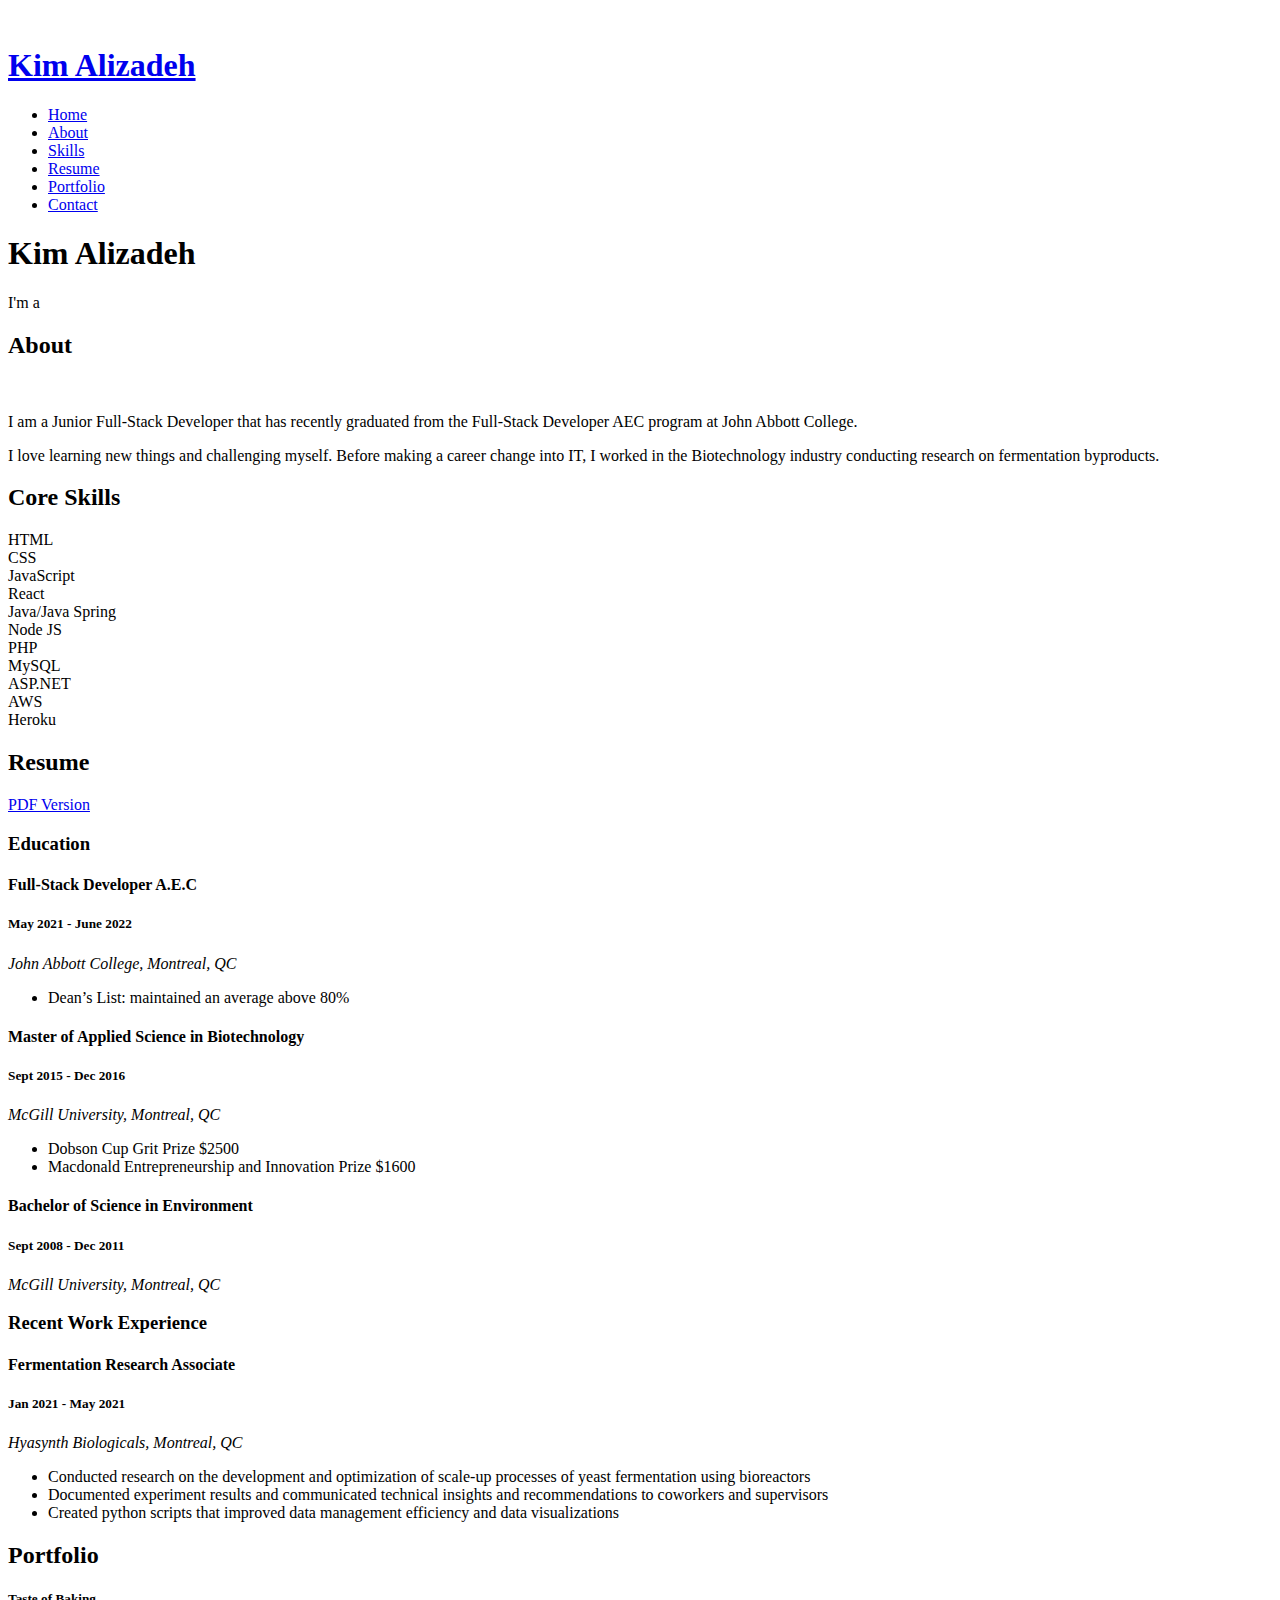
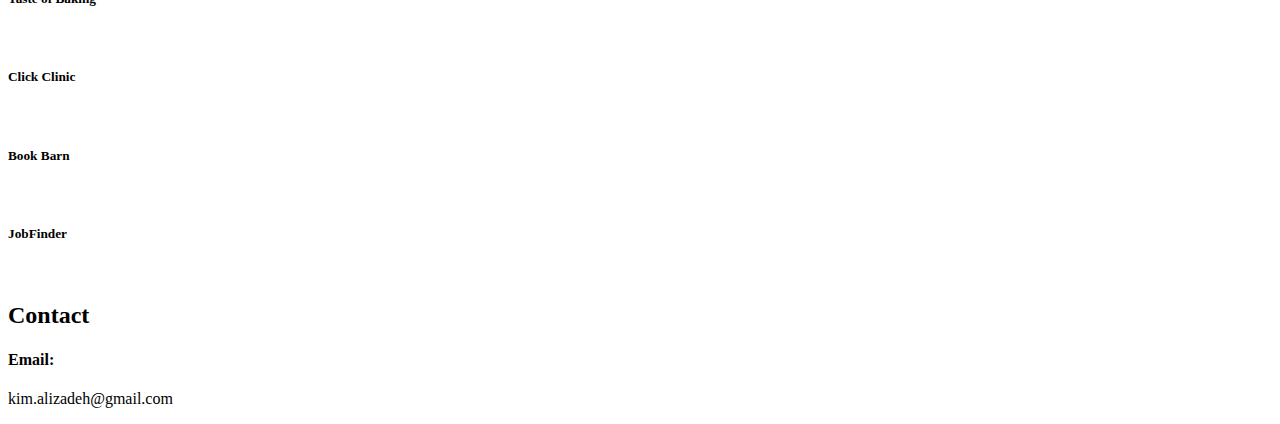
==== index.html @ a297aba5 "small updates" ====
<!DOCTYPE html>
<html lang="en">

<head>
  <meta charset="utf-8">
  <meta content="width=device-width, initial-scale=1.0" name="viewport">

  <title>Kim Alizadeh - Portfolio</title>
  <meta content="" name="description">
  <meta content="" name="keywords">

  <!-- Favicons -->
  <!-- <link href="assets/img/favicon.png" rel="icon"> -->
  <link href="assets/img/apple-touch-icon.png" rel="apple-touch-icon">

  <!-- Google Fonts -->
  <link href="https://fonts.googleapis.com/css?family=Open+Sans:300,300i,400,400i,600,600i,700,700i|Raleway:300,300i,400,400i,500,500i,600,600i,700,700i|Poppins:300,300i,400,400i,500,500i,600,600i,700,700i" rel="stylesheet">

  <!-- Vendor CSS Files -->
  <link href="assets/vendor/aos/aos.css" rel="stylesheet">
  <link href="assets/vendor/bootstrap/css/bootstrap.min.css" rel="stylesheet">
  <link href="assets/vendor/bootstrap-icons/bootstrap-icons.css" rel="stylesheet">
  <link href="assets/vendor/boxicons/css/boxicons.min.css" rel="stylesheet">
  <link href="assets/vendor/glightbox/css/glightbox.min.css" rel="stylesheet">
  <link href="assets/vendor/swiper/swiper-bundle.min.css" rel="stylesheet">

  <!-- Template Main CSS File -->
  <link href="assets/css/style.css" rel="stylesheet">

  <!-- =======================================================
  * Template Name: iPortfolio - v3.7.0
  * Template URL: https://bootstrapmade.com/iportfolio-bootstrap-portfolio-websites-template/
  * Author: BootstrapMade.com
  * License: https://bootstrapmade.com/license/
  ======================================================== -->
</head>

<body>

  <!-- ======= Mobile nav toggle button ======= -->
  <i class="bi bi-list mobile-nav-toggle d-xl-none"></i>

  <!-- ======= Header ======= -->
  <header id="header">
    <div class="d-flex flex-column">

      <div class="profile">
        <img src="assets/img/profile-img.jpg" alt="" class="img-fluid rounded-circle">
        <h1 class="text-light"><a href="index.html">Kim Alizadeh</a></h1>
        <div class="social-links mt-3 text-center">
          <a href="https://www.linkedin.com/in/kimberly-alizadeh-4a30425a/" class="linkedin"><i class="bx bxl-linkedin"></i></a>
          <a href="https://github.com/kimalizadeh" class="github"><i class="bx bxl-github"></i></a>
          
        </div>
      </div>

      <nav id="navbar" class="nav-menu navbar">
        <ul>
          <li><a href="#hero" class="nav-link scrollto active"><i class="bx bx-home"></i> <span>Home</span></a></li>
          <li><a href="#about" class="nav-link scrollto"><i class="bx bx-user"></i> <span>About</span></a></li>
          <li><a href="#skills" class="nav-link scrollto"><i class="bx bx-file-blank"></i> <span>Skills</span></a></li>
          <li><a href="#resume" class="nav-link scrollto"><i class="bx bx-file-blank"></i> <span>Resume</span></a></li>
          <li><a href="#portfolio" class="nav-link scrollto"><i class="bx bx-book-content"></i> <span>Portfolio</span></a></li>
          <!-- <li><a href="#services" class="nav-link scrollto"><i class="bx bx-server"></i> <span>Services</span></a></li> -->
          <li><a href="#contact" class="nav-link scrollto"><i class="bx bx-envelope"></i> <span>Contact</span></a></li>
        </ul>
      </nav><!-- .nav-menu -->
    </div>
  </header><!-- End Header -->

  <!-- ======= Hero Section ======= -->
  <section id="hero" class="d-flex flex-column justify-content-center align-items-center">
    <div class="hero-container" data-aos="fade-in">
      <h1>Kim Alizadeh</h1>
      <p>I'm a <span class="typed" data-typed-items="Full-Stack Developer"></span></p>
    </div>
  </section><!-- End Hero -->

  <main id="main">

    <!-- ======= About Section ======= -->
    <section id="about" class="about">
      <div class="container">

        <div class="section-title">
          <h2>About</h2>
          
        </div>

        <div class="row">
          <div class="col-lg-4" data-aos="fade-right">
            <img src="assets/img/profile-img.jpg" class="img-fluid" alt="">
          </div>
          <div class="col-lg-8 pt-4 pt-lg-0 content" data-aos="fade-left">
            
            <p>
              I am a Junior Full-Stack Developer that has recently graduated from the Full-Stack Developer AEC program at John Abbott College.
            </p>

            <p>
              I love learning new things and challenging myself. Before making a career change into IT, I worked in the Biotechnology industry conducting research on fermentation byproducts.
            </p>
            
          </div>
        </div>

      </div>
    </section><!-- End About Section -->



    <!-- ======= Skills Section ======= -->
    <section id="skills" class="skills section-bg">
      <div class="container">

        <div class="section-title">
          <h2>Core Skills</h2>
        </div>

        <div class="row skills-content">

          <div class="col-lg-4" data-aos="fade-up">

            <div class="progress">
              <span class="skill">HTML</span>
              <!-- <div class="progress-bar-wrap">
                <div class="progress-bar" role="progressbar" aria-valuenow="100" aria-valuemin="0" aria-valuemax="100"></div>
              </div> -->
            </div>

            <div class="progress">
              <span class="skill">CSS</span>
              <!-- <div class="progress-bar-wrap">
                <div class="progress-bar" role="progressbar" aria-valuenow="90" aria-valuemin="0" aria-valuemax="100"></div>
              </div> -->
            </div>

            <div class="progress">
              <span class="skill">JavaScript </span>
              <!-- <div class="progress-bar-wrap">
                <div class="progress-bar" role="progressbar" aria-valuenow="75" aria-valuemin="0" aria-valuemax="100"></div>
              </div> -->
            </div>

            <div class="progress">
              <span class="skill">React </span>
              <!-- <div class="progress-bar-wrap">
                <div class="progress-bar" role="progressbar" aria-valuenow="75" aria-valuemin="0" aria-valuemax="100"></div>
              </div> -->
            </div>

          </div>

          <div class="col-lg-4" data-aos="fade-up" data-aos-delay="100">

            <div class="progress">
              <span class="skill">Java/Java Spring</span>
              <!-- <div class="progress-bar-wrap">
                <div class="progress-bar" role="progressbar" aria-valuenow="80" aria-valuemin="0" aria-valuemax="100"></div>
              </div> -->
            </div>

            <div class="progress">
              <span class="skill">Node JS</span>
              <!-- <div class="progress-bar-wrap">
                <div class="progress-bar" role="progressbar" aria-valuenow="90" aria-valuemin="0" aria-valuemax="100"></div>
              </div> -->
            </div>

            <div class="progress">
              <span class="skill">PHP</span>
              <!-- <div class="progress-bar-wrap">
                <div class="progress-bar" role="progressbar" aria-valuenow="55" aria-valuemin="0" aria-valuemax="100"></div>
              </div> -->
            </div>

            <div class="progress">
              <span class="skill">MySQL</span>
              <!-- <div class="progress-bar-wrap">
                <div class="progress-bar" role="progressbar" aria-valuenow="55" aria-valuemin="0" aria-valuemax="100"></div>
              </div> -->
            </div>



          </div>

          <div class="col-lg-4" data-aos="fade-up" data-aos-delay="100">

            <div class="progress">
              <span class="skill">ASP.NET</span>
              <!-- <div class="progress-bar-wrap">
                <div class="progress-bar" role="progressbar" aria-valuenow="80" aria-valuemin="0" aria-valuemax="100"></div>
              </div> -->
            </div>



            <div class="progress">
              <span class="skill">AWS</span>
              <!-- <div class="progress-bar-wrap">
                <div class="progress-bar" role="progressbar" aria-valuenow="55" aria-valuemin="0" aria-valuemax="100"></div>
              </div> -->
            </div>

            <div class="progress">
              <span class="skill">Heroku</span>
              <!-- <div class="progress-bar-wrap">
                <div class="progress-bar" role="progressbar" aria-valuenow="55" aria-valuemin="0" aria-valuemax="100"></div>
              </div> -->
            </div>



          </div>

        </div>

      </div>
    </section><!-- End Skills Section -->

    <!-- ======= Resume Section ======= -->
    <section id="resume" class="resume">
      <div class="container">

        <div class="section-title">
          <h2>Resume</h2>
          <div><a href="assets/cv.pdf">PDF Version</a></div>
          
        </div>

        <div class="row">
          <div class="col-lg-6" data-aos="fade-up">


            <h3 class="resume-title">Education</h3>
            <div class="resume-item">
              <h4>Full-Stack Developer A.E.C</h4>
              <h5>May 2021 - June 2022</h5>
              <p><em>John Abbott College, Montreal, QC</em></p>
              <ul>
                <li>Dean’s List: maintained an average above 80%</li>
              </ul>
            </div>
            <div class="resume-item">
              <h4>Master of Applied Science in Biotechnology</h4>
              <h5>Sept 2015 - Dec 2016</h5>
              <p><em>McGill University, Montreal, QC</em></p>
            <ul>
              <li>Dobson Cup Grit Prize $2500</li>
              <li>Macdonald Entrepreneurship and Innovation Prize $1600</li>
            </ul>
            </div>
            <div class="resume-item">
              <h4>Bachelor of Science in Environment</h4>
              <h5>Sept 2008 - Dec 2011</h5>
              <p><em>McGill University, Montreal, QC</em></p>
              
            </div>
          </div>
          <div class="col-lg-6" data-aos="fade-up" data-aos-delay="100">
            <h3 class="resume-title">Recent Work Experience</h3>
            <div class="resume-item">
              <h4>Fermentation Research Associate </h4>
              <h5>Jan 2021 - May 2021</h5>
              <p><em>Hyasynth Biologicals, Montreal, QC</em></p>
              <ul>
                <li>Conducted research on the development and optimization of scale-up processes of yeast fermentation using bioreactors</li>
                <li>Documented experiment results and communicated technical insights and recommendations to coworkers and supervisors</li>
                <li>Created python scripts that improved data management efficiency and data visualizations</li>
              </ul>
            </div>
            <!-- <div class="resume-item">
              <h4>Graphic design specialist</h4>
              <h5>2017 - 2018</h5>
              <p><em>Stepping Stone Advertising, New York, NY</em></p>
              <ul>
                <li>Developed numerous marketing programs (logos, brochures,infographics, presentations, and advertisements).</li>
                <li>Managed up to 5 projects or tasks at a given time while under pressure</li>
                <li>Recommended and consulted with clients on the most appropriate graphic design</li>
                <li>Created 4+ design presentations and proposals a month for clients and account managers</li>
              </ul>
            </div> -->
          </div>
        </div>

      </div>
    </section><!-- End Resume Section -->

    <!-- ======= Portfolio Section ======= -->
    <section id="portfolio" class="portfolio section-bg">
      <div class="container">

        <div class="section-title">
          <h2>Portfolio</h2>
          <p></p>
        </div>

        <!-- <div class="row" data-aos="fade-up">
          <div class="col-lg-12 d-flex justify-content-center">
            <ul id="portfolio-flters">
              <li data-filter="*" class="filter-active">All</li>
              <li data-filter=".filter-app">App</li>
              <li data-filter=".filter-card">Card</li>
              <li data-filter=".filter-web">Web</li>
            </ul>
          </div>
        </div> -->

        <div class="row portfolio-container" data-aos="fade-up" data-aos-delay="100">

          <div class="col-lg-4 col-md-6 portfolio-item filter-app">
            <div class="portfolio-wrap">
              <h5>Taste of Baking</h5>
              <img src="assets/img/portfolio/tasteofbaking.png" class="img-fluid" alt="">
              <div class="portfolio-links">
                <a href="assets/img/portfolio/tasteofbaking.png" data-gallery="portfolioGallery" class="portfolio-lightbox" title="View Image"><i class="bx bx-plus"></i></a>
                <a href="portfolio-details.html" title="More Details"><i class="bx bx-link"></i></a>
                <a href="https://tasteofbaking.fsd01.ca/" title="View Site"><i class="bx bx-globe"></i></a>
              </div>
            </div>
          </div>

          <div class="col-lg-4 col-md-6 portfolio-item filter-web">
            <div class="portfolio-wrap">
              <h5>Click Clinic</h5>
              <img src="assets/img/portfolio/clickclinic.PNG" class="img-fluid" alt="">
              <div class="portfolio-links">
                <a href="assets/img/portfolio/clickclinic.PNG" data-gallery="portfolioGallery" class="portfolio-lightbox" title="View Image"><i class="bx bx-plus"></i></a>
                <a href="portfolio-details-clickclinic.html" title="More Details"><i class="bx bx-link"></i></a>
                <a href="https://clickclinic.fsd01.ca/" title="View Site"><i class="bx bx-globe"></i></a>
              </div>
            </div>
          </div>

          <div class="col-lg-4 col-md-6 portfolio-item filter-web">
            <div class="portfolio-wrap">
              <h5>Book Barn</h5>
              <img src="assets/img/portfolio/bookbarn.png" class="img-fluid" alt="">
              <div class="portfolio-links">
                <a href="assets/img/portfolio/bookbarn.png" data-gallery="portfolioGallery" class="portfolio-lightbox" title="View Image"><i class="bx bx-plus"></i></a>
                <a href="portfolio-details-bookbarn.html" title="More Details"><i class="bx bx-link"></i></a>
                <a href="https://bookbarndb.herokuapp.com/" title="View Site"><i class="bx bx-globe"></i></a>
              </div>
            </div>
          </div>

          <div class="col-lg-4 col-md-6 portfolio-item filter-web">
            <div class="portfolio-wrap">
              <h5>JobFinder</h5>
              <img src="assets/img/portfolio/jobfinder.png" class="img-fluid" alt="">
              <div class="portfolio-links">
                <a href="assets/img/portfolio/jobfinder.png" data-gallery="portfolioGallery" class="portfolio-lightbox" title="View Image"><i class="bx bx-plus"></i></a>
                <a href="portfolio-details-jobfinder.html" title="More Details"><i class="bx bx-link"></i></a>
                <a href="https://gracious-villani-f44d4b.netlify.app/" title="View Site"><i class="bx bx-globe"></i></a>
              </div>
            </div>
          </div>

        </div>

      </div>
    </section><!-- End Portfolio Section -->

   



    <!-- ======= Contact Section ======= -->
    <section id="contact" class="contact">
      <div class="container">

        <div class="section-title">
          <h2>Contact</h2>
         
        </div>

        <div class="row" data-aos="fade-in">

          <div class="col-lg-5 d-flex align-items-stretch">
            <div class="info">

              <div class="email">
                <i class="bi bi-envelope"></i>
                <h4>Email:</h4>
                <p>kim.alizadeh@gmail.com</p>
              </div>



              
            </div>

          </div>



        </div>

      </div>
    </section><!-- End Contact Section -->

  </main><!-- End #main -->

  <!-- ======= Footer ======= -->
  <footer id="footer">
    <div class="container">
      <div class="copyright">
        <!-- &copy; Copyright <strong><span>iPortfolio</span></strong> -->
      </div>
      <div class="credits">
        <!-- All the links in the footer should remain intact. -->
        <!-- You can delete the links only if you purchased the pro version. -->
        <!-- Licensing information: https://bootstrapmade.com/license/ -->
        <!-- Purchase the pro version with working PHP/AJAX contact form: https://bootstrapmade.com/iportfolio-bootstrap-portfolio-websites-template/ -->
        <!-- Designed by <a href="https://bootstrapmade.com/">BootstrapMade</a> -->
      </div>
    </div>
  </footer><!-- End  Footer -->

  <a href="#" class="back-to-top d-flex align-items-center justify-content-center"><i class="bi bi-arrow-up-short"></i></a>

  <!-- Vendor JS Files -->
  <script src="assets/vendor/purecounter/purecounter.js"></script>
  <script src="assets/vendor/aos/aos.js"></script>
  <script src="assets/vendor/bootstrap/js/bootstrap.bundle.min.js"></script>
  <script src="assets/vendor/glightbox/js/glightbox.min.js"></script>
  <script src="assets/vendor/isotope-layout/isotope.pkgd.min.js"></script>
  <script src="assets/vendor/swiper/swiper-bundle.min.js"></script>
  <script src="assets/vendor/typed.js/typed.min.js"></script>
  <script src="assets/vendor/waypoints/noframework.waypoints.js"></script>
  <script src="assets/vendor/php-email-form/validate.js"></script>

  <!-- Template Main JS File -->
  <script src="assets/js/main.js"></script>

</body>

</html>
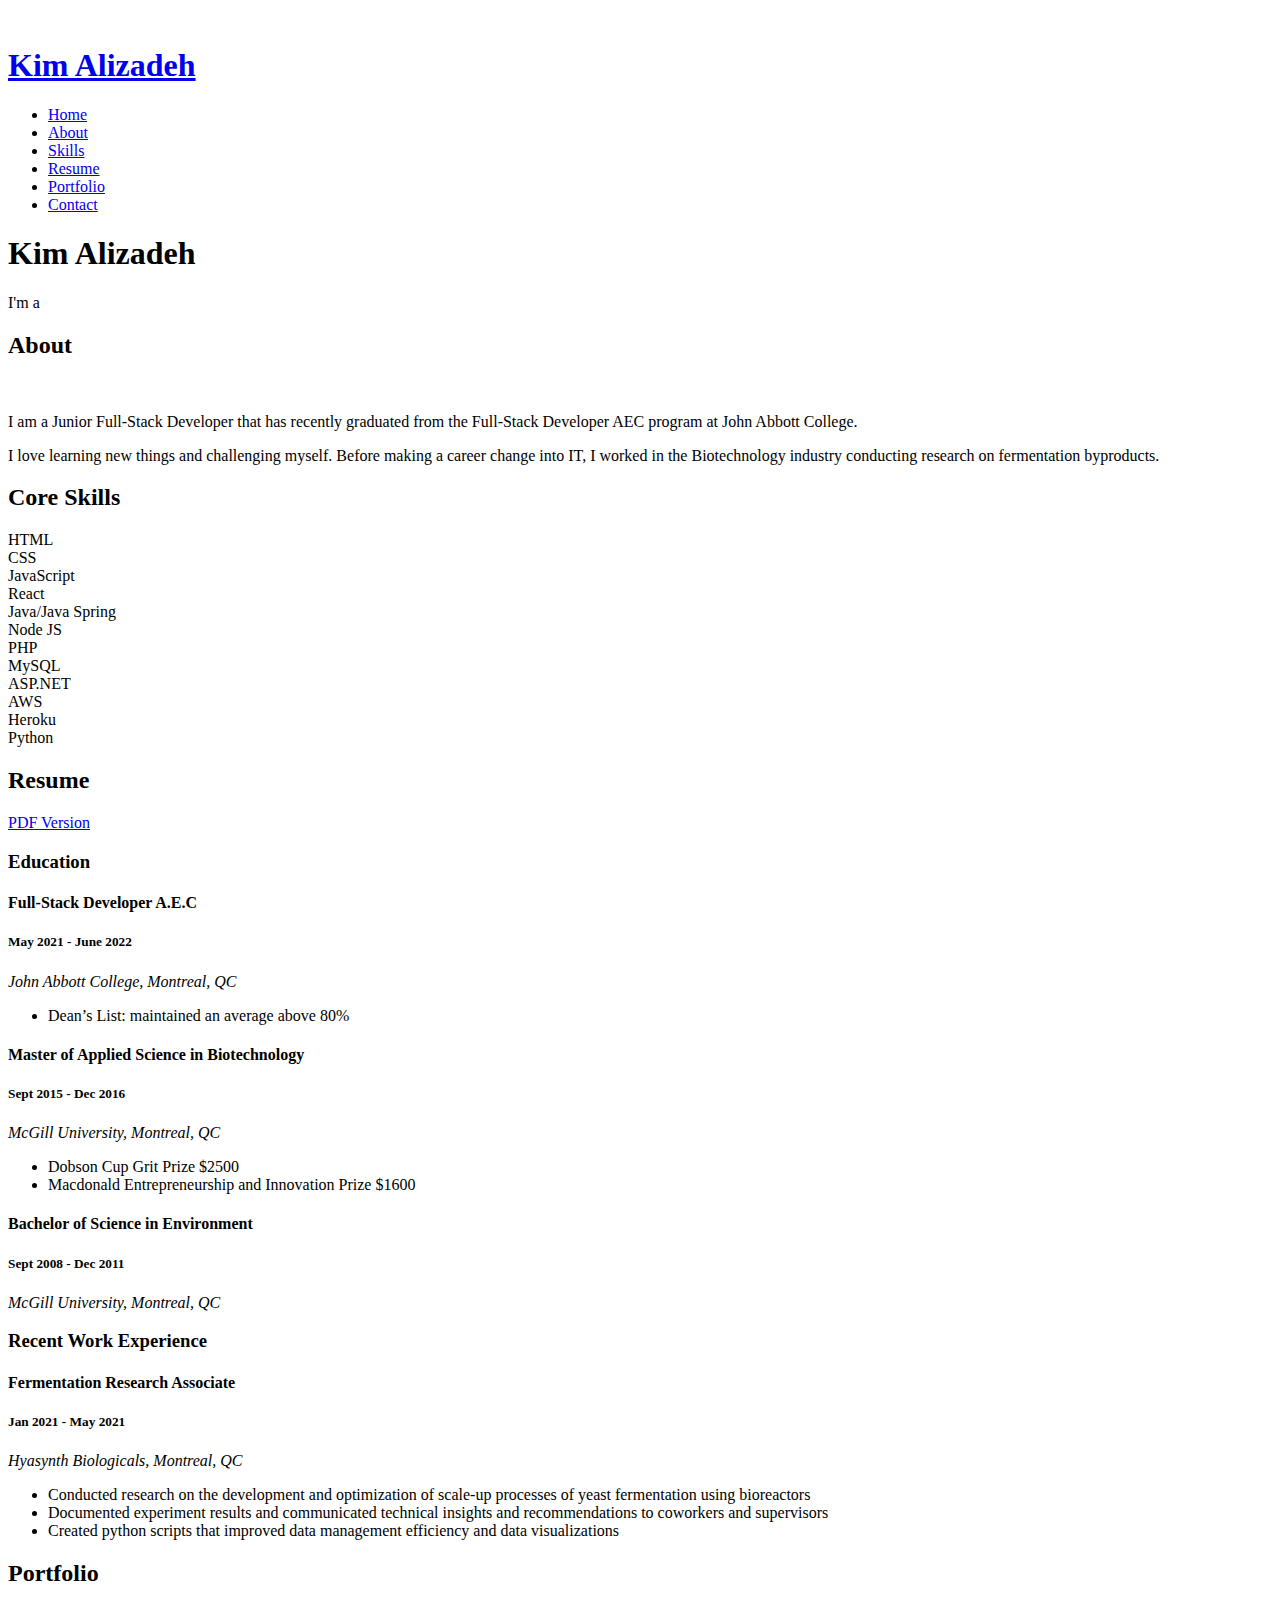
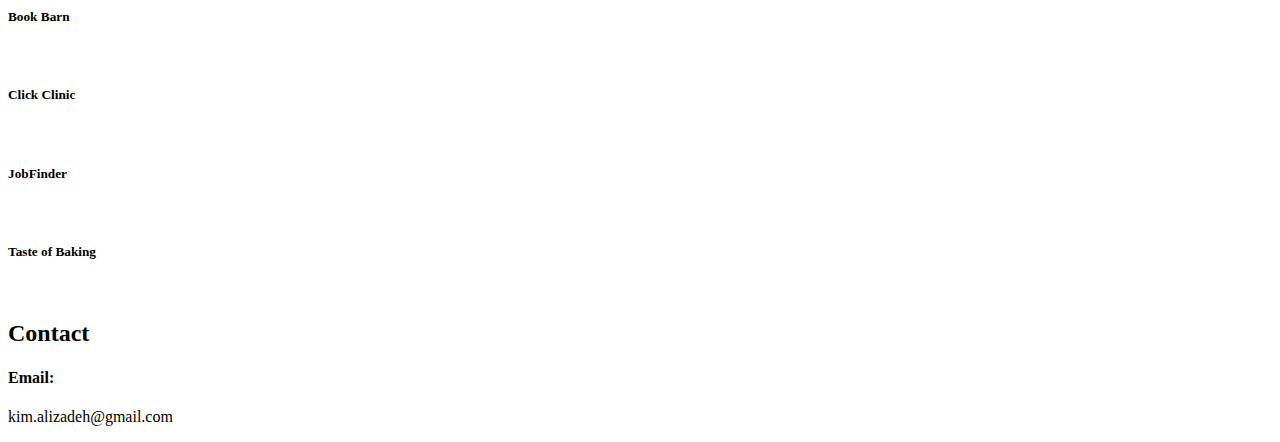
==== commit 40f9d142: "update index" ====
--- a/index.html
+++ b/index.html
@@ -210,6 +210,13 @@
               </div> -->
             </div>
 
+            <div class="progress">
+              <span class="skill">Python</span>
+              <!-- <div class="progress-bar-wrap">
+                <div class="progress-bar" role="progressbar" aria-valuenow="55" aria-valuemin="0" aria-valuemax="100"></div>
+              </div> -->
+            </div>
+
 
 
           </div>
@@ -309,62 +316,59 @@
 
         <div class="row portfolio-container" data-aos="fade-up" data-aos-delay="100">
 
+          <div class="col-lg-4 col-md-6 portfolio-item filter-web">
+            <div class="portfolio-wrap">
+              <h5><strong>Book Barn</strong></h5>
+              <img src="assets/img/portfolio/bookbarn.png" class="img-fluid" alt="">
+              <div class="portfolio-links">
+                <!-- <a href="assets/img/portfolio/bookbarn.png" data-gallery="portfolioGallery" class="portfolio-lightbox" title="View Image"><i class="bx bx-plus"></i></a> -->
+                <a href="portfolio-details-bookbarn.html" title="More Details"><i class="bx bx-plus"></i></a>
+                <a href="https://bookbarndb.herokuapp.com/" title="View Site"><i class="bx bx-globe"></i></a>
+              </div>
+            </div>
+          </div>
+
+          <div class="col-lg-4 col-md-6 portfolio-item filter-web">
+            <div class="portfolio-wrap">
+              <h5><strong>Click Clinic</strong></h5>
+              <img src="assets/img/portfolio/clickclinic.PNG" class="img-fluid" alt="">
+              <div class="portfolio-links">
+                <!-- <a href="assets/img/portfolio/clickclinic.PNG" data-gallery="portfolioGallery" class="portfolio-lightbox" title="View Image"><i class="bx bx-plus"></i></a> -->
+                <a href="portfolio-details-clickclinic.html" title="More Details"><i class="bx bx-plus"></i></a>
+                <a href="https://clickclinic.fsd01.ca/" title="View Site"><i class="bx bx-globe"></i></a>
+              </div>
+            </div>
+          </div>
+
+
+          <div class="col-lg-4 col-md-6 portfolio-item filter-web">
+            <div class="portfolio-wrap">
+              <h5><strong>JobFinder</strong></h5>
+              <img src="assets/img/portfolio/jobfinder.png" class="img-fluid" alt="">
+              <div class="portfolio-links">
+                <!-- <a href="assets/img/portfolio/jobfinder.png" data-gallery="portfolioGallery" class="portfolio-lightbox" title="View Image"><i class="bx bx-plus"></i></a> -->
+                <a href="portfolio-details-jobfinder.html" title="More Details"><i class="bx bx-plus"></i></a>
+                <a href="https://gracious-villani-f44d4b.netlify.app/" title="View Site"><i class="bx bx-globe"></i></a>
+              </div>
+            </div>
+          </div>
+
           <div class="col-lg-4 col-md-6 portfolio-item filter-app">
             <div class="portfolio-wrap">
-              <h5>Taste of Baking</h5>
+              <h5><strong>Taste of Baking</strong></h5>
               <img src="assets/img/portfolio/tasteofbaking.png" class="img-fluid" alt="">
               <div class="portfolio-links">
-                <a href="assets/img/portfolio/tasteofbaking.png" data-gallery="portfolioGallery" class="portfolio-lightbox" title="View Image"><i class="bx bx-plus"></i></a>
-                <a href="portfolio-details.html" title="More Details"><i class="bx bx-link"></i></a>
+                <!-- <a href="assets/img/portfolio/tasteofbaking.png" data-gallery="portfolioGallery" class="portfolio-lightbox" title="View Image"><i class="bx bx-plus"></i></a> -->
+                <a href="portfolio-details.html" title="More Details"><i class="bx bx-plus"></i></a>
                 <a href="https://tasteofbaking.fsd01.ca/" title="View Site"><i class="bx bx-globe"></i></a>
               </div>
             </div>
           </div>
 
-          <div class="col-lg-4 col-md-6 portfolio-item filter-web">
-            <div class="portfolio-wrap">
-              <h5>Click Clinic</h5>
-              <img src="assets/img/portfolio/clickclinic.PNG" class="img-fluid" alt="">
-              <div class="portfolio-links">
-                <a href="assets/img/portfolio/clickclinic.PNG" data-gallery="portfolioGallery" class="portfolio-lightbox" title="View Image"><i class="bx bx-plus"></i></a>
-                <a href="portfolio-details-clickclinic.html" title="More Details"><i class="bx bx-link"></i></a>
-                <a href="https://clickclinic.fsd01.ca/" title="View Site"><i class="bx bx-globe"></i></a>
-              </div>
-            </div>
-          </div>
-
-          <div class="col-lg-4 col-md-6 portfolio-item filter-web">
-            <div class="portfolio-wrap">
-              <h5>Book Barn</h5>
-              <img src="assets/img/portfolio/bookbarn.png" class="img-fluid" alt="">
-              <div class="portfolio-links">
-                <a href="assets/img/portfolio/bookbarn.png" data-gallery="portfolioGallery" class="portfolio-lightbox" title="View Image"><i class="bx bx-plus"></i></a>
-                <a href="portfolio-details-bookbarn.html" title="More Details"><i class="bx bx-link"></i></a>
-                <a href="https://bookbarndb.herokuapp.com/" title="View Site"><i class="bx bx-globe"></i></a>
-              </div>
-            </div>
-          </div>
-
-          <div class="col-lg-4 col-md-6 portfolio-item filter-web">
-            <div class="portfolio-wrap">
-              <h5>JobFinder</h5>
-              <img src="assets/img/portfolio/jobfinder.png" class="img-fluid" alt="">
-              <div class="portfolio-links">
-                <a href="assets/img/portfolio/jobfinder.png" data-gallery="portfolioGallery" class="portfolio-lightbox" title="View Image"><i class="bx bx-plus"></i></a>
-                <a href="portfolio-details-jobfinder.html" title="More Details"><i class="bx bx-link"></i></a>
-                <a href="https://gracious-villani-f44d4b.netlify.app/" title="View Site"><i class="bx bx-globe"></i></a>
-              </div>
-            </div>
-          </div>
-
         </div>
 
       </div>
     </section><!-- End Portfolio Section -->
-
-   
-
-
 
     <!-- ======= Contact Section ======= -->
     <section id="contact" class="contact">
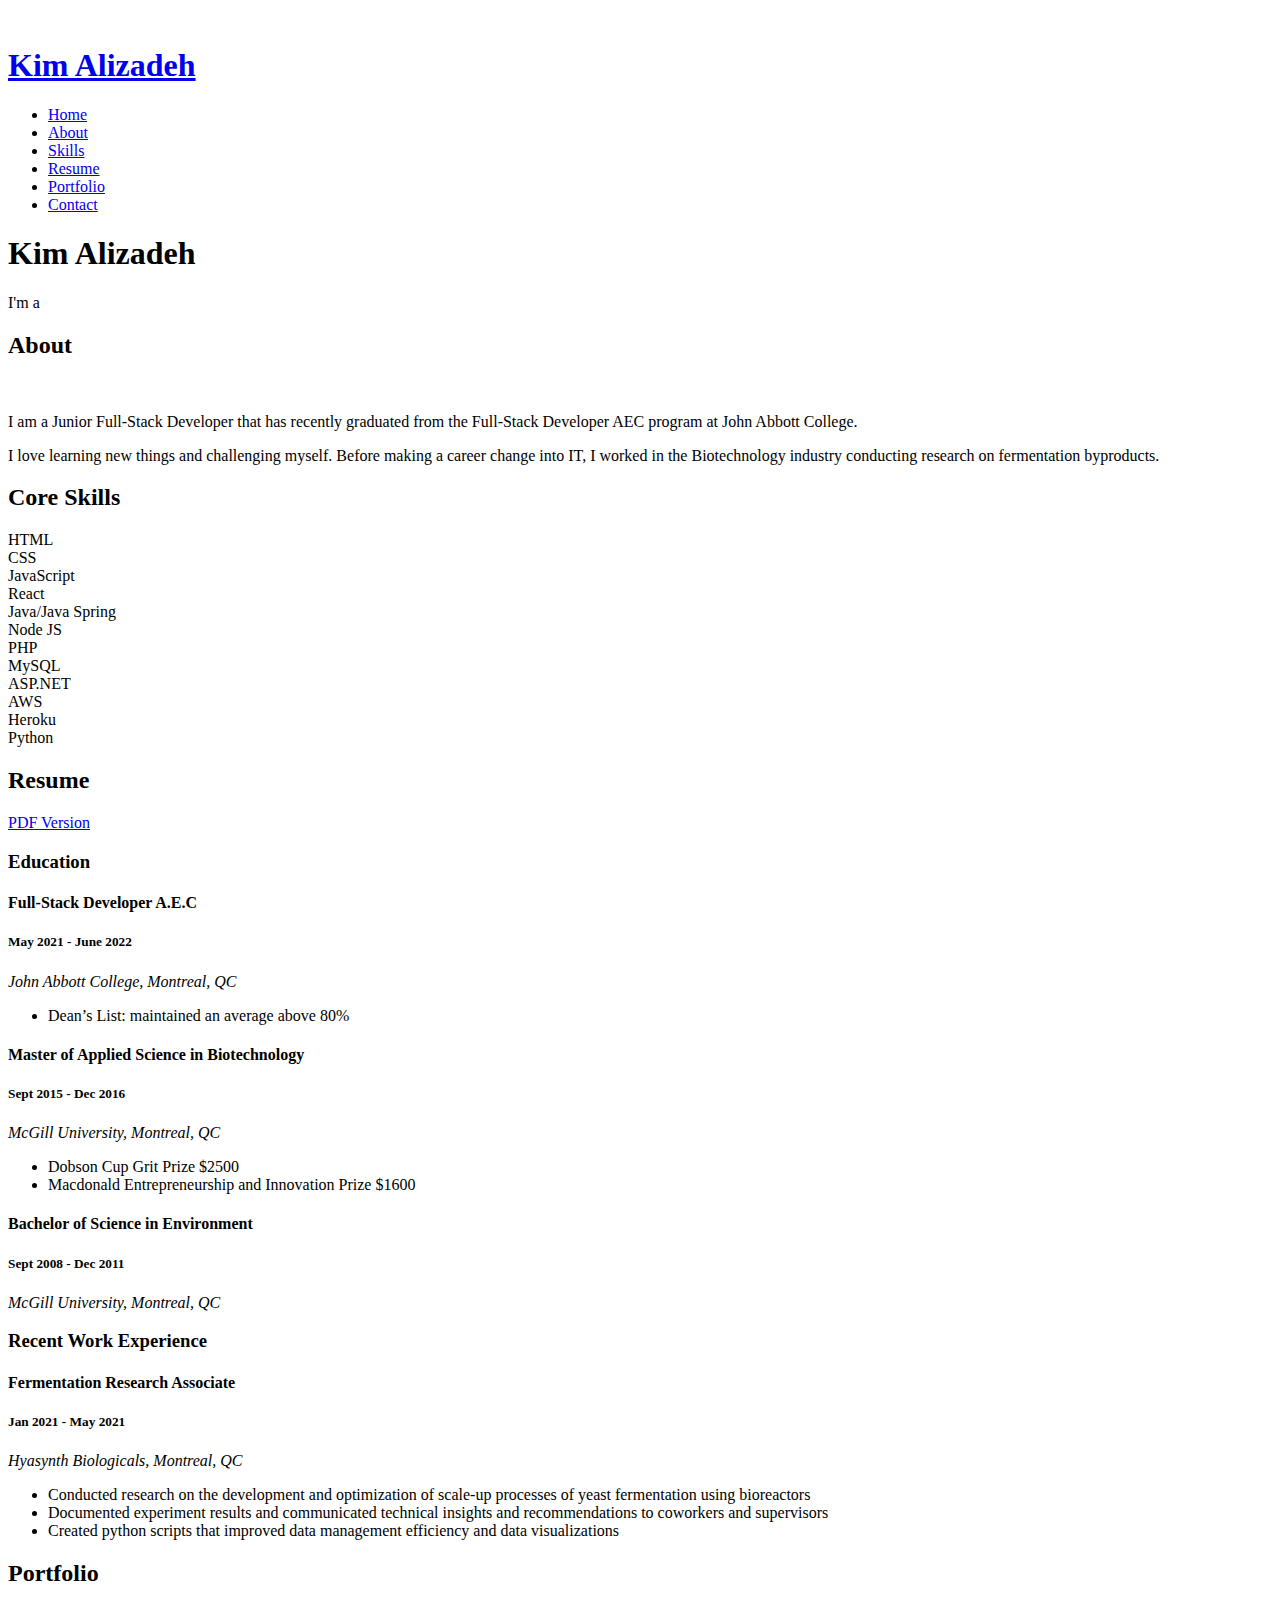
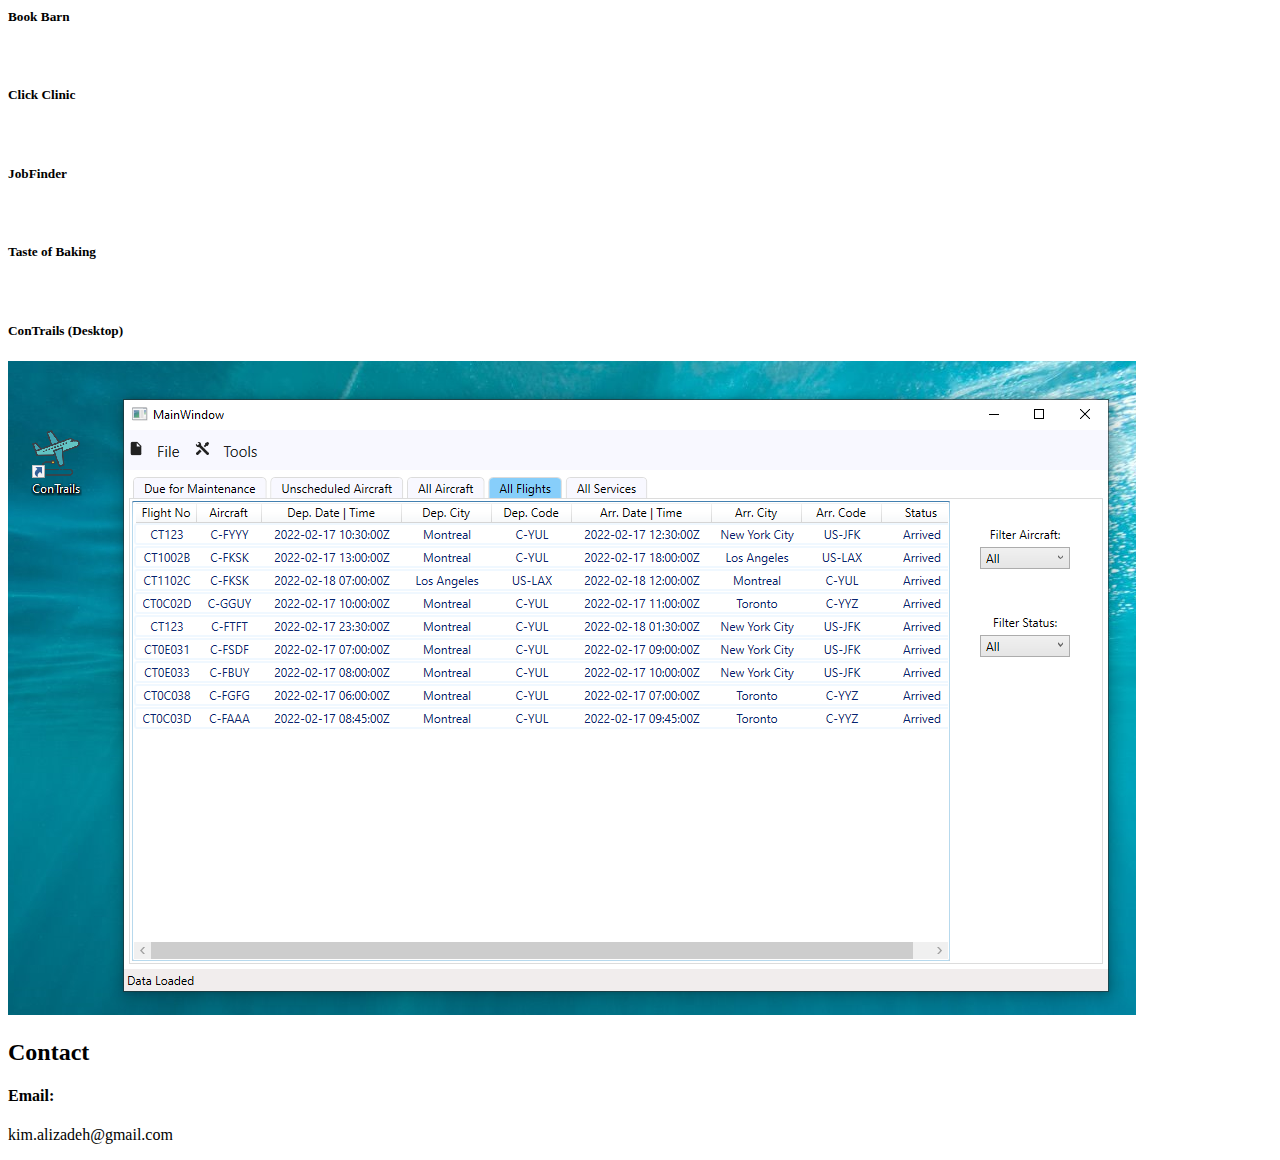
==== commit 36c03604: "added contrails" ====
--- a/index.html
+++ b/index.html
@@ -365,6 +365,18 @@
             </div>
           </div>
 
+          <div class="col-lg-4 col-md-6 portfolio-item filter-app">
+            <div class="portfolio-wrap">
+              <h5><strong>ConTrails (Desktop)</strong></h5>
+              <img src="assets/img/portfolio/contrails2.png" class="img-fluid" alt="">
+              <div class="portfolio-links">
+                <!-- <a href="assets/img/portfolio/tasteofbaking.png" data-gallery="portfolioGallery" class="portfolio-lightbox" title="View Image"><i class="bx bx-plus"></i></a> -->
+                <a href="portfolio-details-contrails.html" title="More Details"><i class="bx bx-plus"></i></a>
+               
+              </div>
+            </div>
+          </div>
+
         </div>
 
       </div>
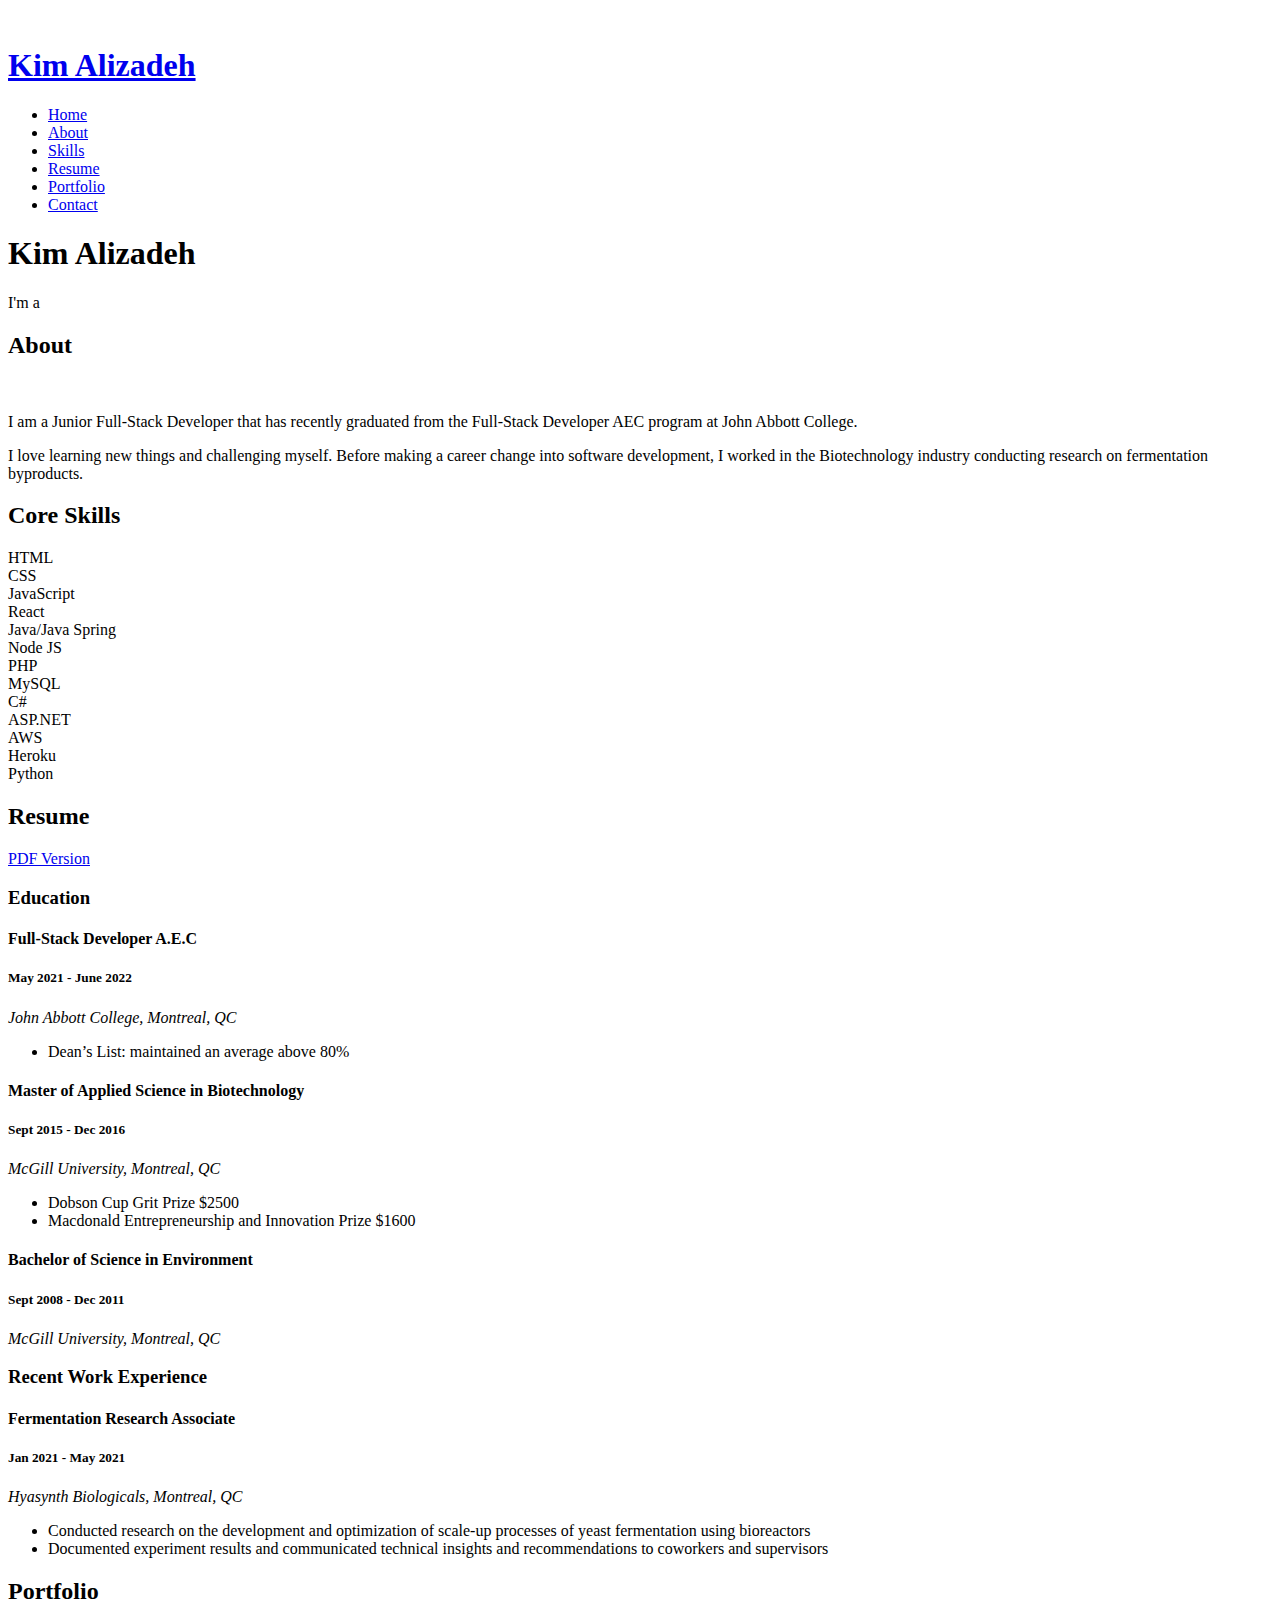
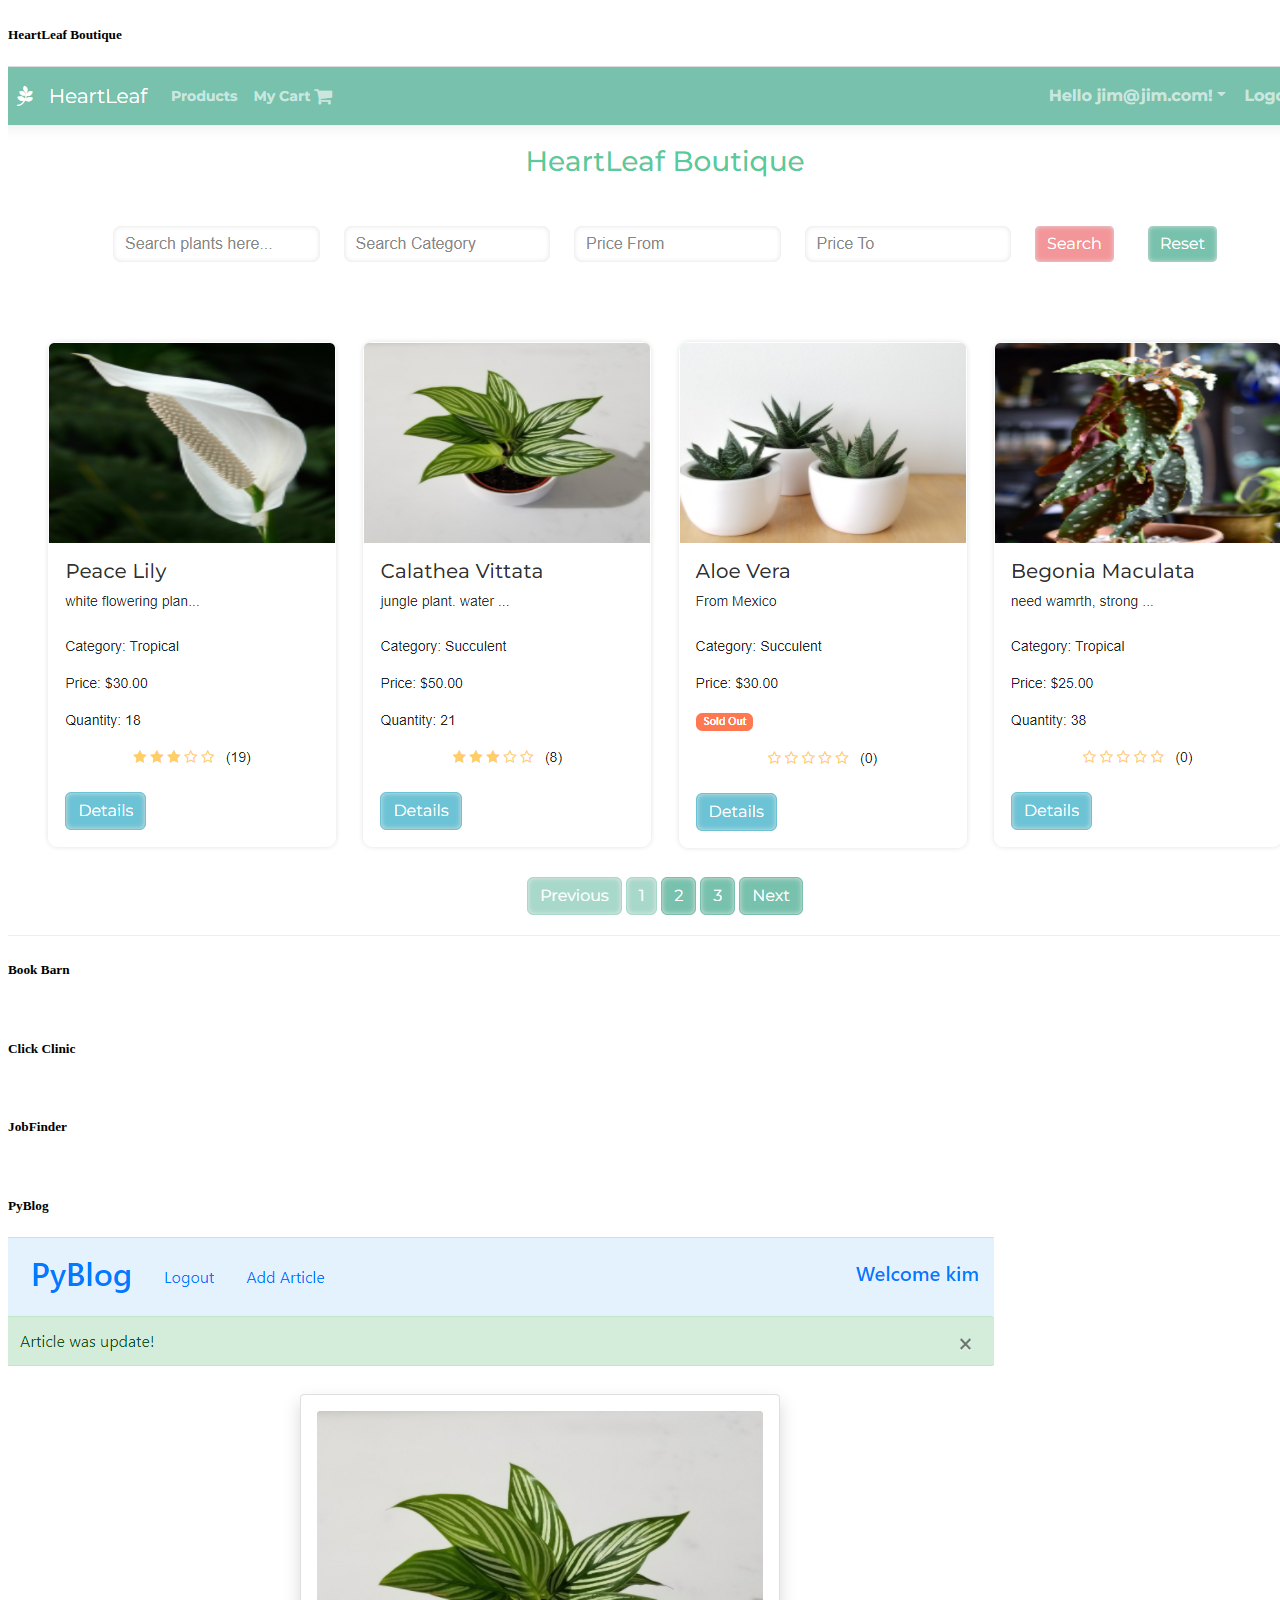
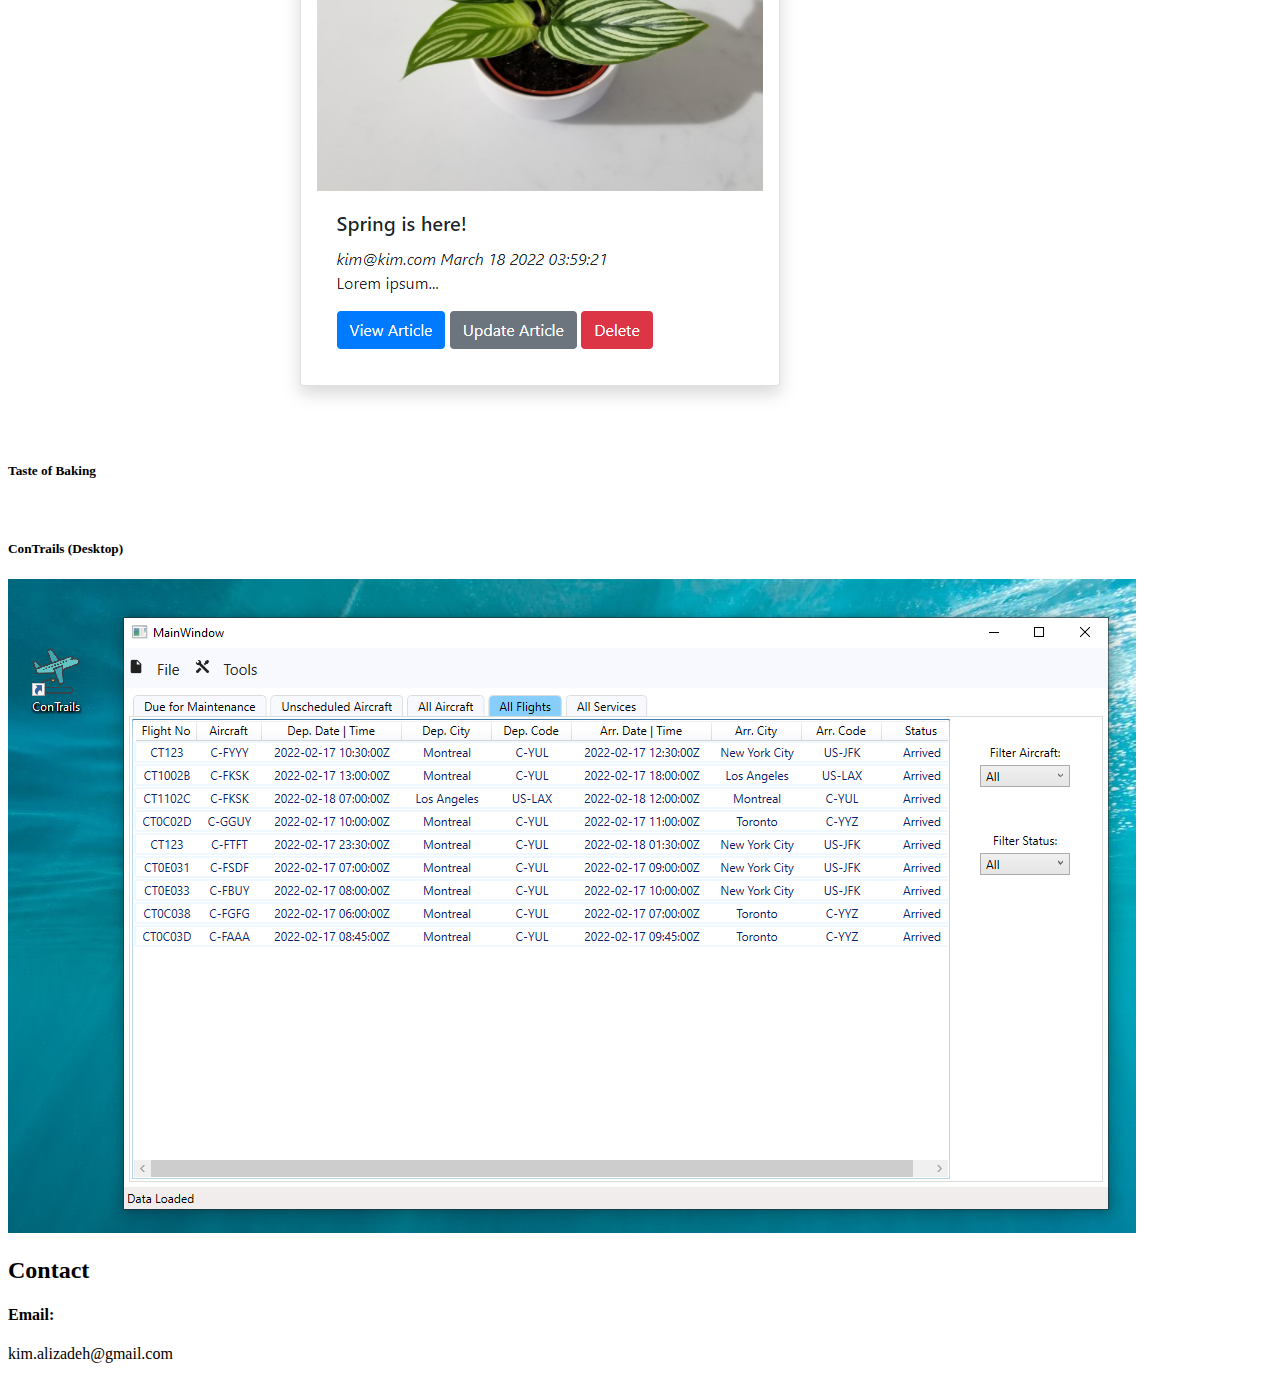
==== commit c265793f: "portfolio update" ====
--- a/index.html
+++ b/index.html
@@ -45,7 +45,7 @@
     <div class="d-flex flex-column">
 
       <div class="profile">
-        <img src="assets/img/profile-img.jpg" alt="" class="img-fluid rounded-circle">
+        <a href="index.html"><img src="assets/img/profile-img.jpg" alt="" class="img-fluid rounded-circle"></a>
         <h1 class="text-light"><a href="index.html">Kim Alizadeh</a></h1>
         <div class="social-links mt-3 text-center">
           <a href="https://www.linkedin.com/in/kimberly-alizadeh-4a30425a/" class="linkedin"><i class="bx bxl-linkedin"></i></a>
@@ -98,7 +98,7 @@
             </p>
 
             <p>
-              I love learning new things and challenging myself. Before making a career change into IT, I worked in the Biotechnology industry conducting research on fermentation byproducts.
+              I love learning new things and challenging myself. Before making a career change into software development, I worked in the Biotechnology industry conducting research on fermentation byproducts.
             </p>
             
           </div>
@@ -186,6 +186,13 @@
           </div>
 
           <div class="col-lg-4" data-aos="fade-up" data-aos-delay="100">
+
+            <div class="progress">
+              <span class="skill">C#</span>
+              <!-- <div class="progress-bar-wrap">
+                <div class="progress-bar" role="progressbar" aria-valuenow="80" aria-valuemin="0" aria-valuemax="100"></div>
+              </div> -->
+            </div>
 
             <div class="progress">
               <span class="skill">ASP.NET</span>
@@ -274,7 +281,7 @@
               <ul>
                 <li>Conducted research on the development and optimization of scale-up processes of yeast fermentation using bioreactors</li>
                 <li>Documented experiment results and communicated technical insights and recommendations to coworkers and supervisors</li>
-                <li>Created python scripts that improved data management efficiency and data visualizations</li>
+                <!-- <li>Created python scripts that improved data management efficiency and data visualizations</li> -->
               </ul>
             </div>
             <!-- <div class="resume-item">
@@ -318,6 +325,18 @@
 
           <div class="col-lg-4 col-md-6 portfolio-item filter-web">
             <div class="portfolio-wrap">
+              <h5><strong>HeartLeaf Boutique</strong></h5>
+              <img src="assets/img/portfolio/heartleaf.png" class="img-fluid" alt="">
+              <div class="portfolio-links">
+                <!-- <a href="assets/img/portfolio/bookbarn.png" data-gallery="portfolioGallery" class="portfolio-lightbox" title="View Image"><i class="bx bx-plus"></i></a> -->
+                <a href="portfolio-details-heartleaf.html" title="More Details"><i class="bx bx-plus"></i></a>
+                <a href="http://heartleafboutique-env.eba-tsx3zm9u.us-east-1.elasticbeanstalk.com/" title="View Site"><i class="bx bx-globe"></i></a>
+              </div>
+            </div>
+          </div>
+
+          <div class="col-lg-4 col-md-6 portfolio-item filter-web">
+            <div class="portfolio-wrap">
               <h5><strong>Book Barn</strong></h5>
               <img src="assets/img/portfolio/bookbarn.png" class="img-fluid" alt="">
               <div class="portfolio-links">
@@ -349,6 +368,18 @@
                 <!-- <a href="assets/img/portfolio/jobfinder.png" data-gallery="portfolioGallery" class="portfolio-lightbox" title="View Image"><i class="bx bx-plus"></i></a> -->
                 <a href="portfolio-details-jobfinder.html" title="More Details"><i class="bx bx-plus"></i></a>
                 <a href="https://gracious-villani-f44d4b.netlify.app/" title="View Site"><i class="bx bx-globe"></i></a>
+              </div>
+            </div>
+          </div>
+
+          <div class="col-lg-4 col-md-6 portfolio-item filter-app">
+            <div class="portfolio-wrap">
+              <h5><strong>PyBlog</strong></h5>
+              <img src="assets/img/portfolio/pyblog.png" class="img-fluid" alt="">
+              <div class="portfolio-links">
+                <!-- <a href="assets/img/portfolio/tasteofbaking.png" data-gallery="portfolioGallery" class="portfolio-lightbox" title="View Image"><i class="bx bx-plus"></i></a> -->
+                <a href="portfolio-details-pyblog.html" title="More Details"><i class="bx bx-plus"></i></a>
+                <a href="https://pyblog-fsd01.herokuapp.com/" title="View Site"><i class="bx bx-globe"></i></a>
               </div>
             </div>
           </div>
